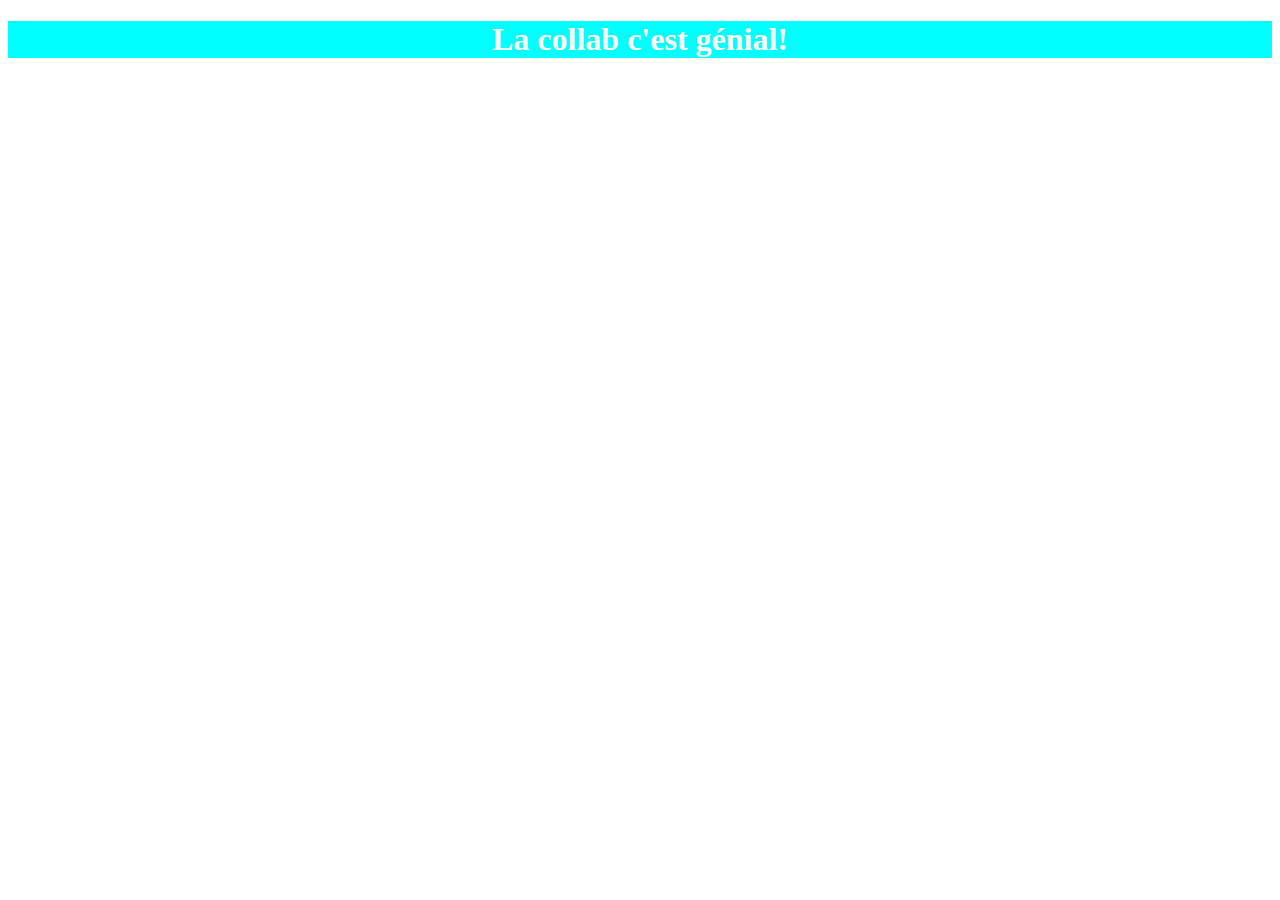
==== index.html @ 724e9ec7 "création fichier" ====
<!DOCTYPE html>
<html lang="fr">
<head>
    <meta charset="UTF-8">
    <meta name="viewport" content="width=device-width, initial-scale=1.0">
    <title>Accueil</title>
</head>
<body>
    <h1 style="background-color: cyan; color: floralwhite; text-align: center;"> La collab c'est génial!</h1>
</body>
</html>
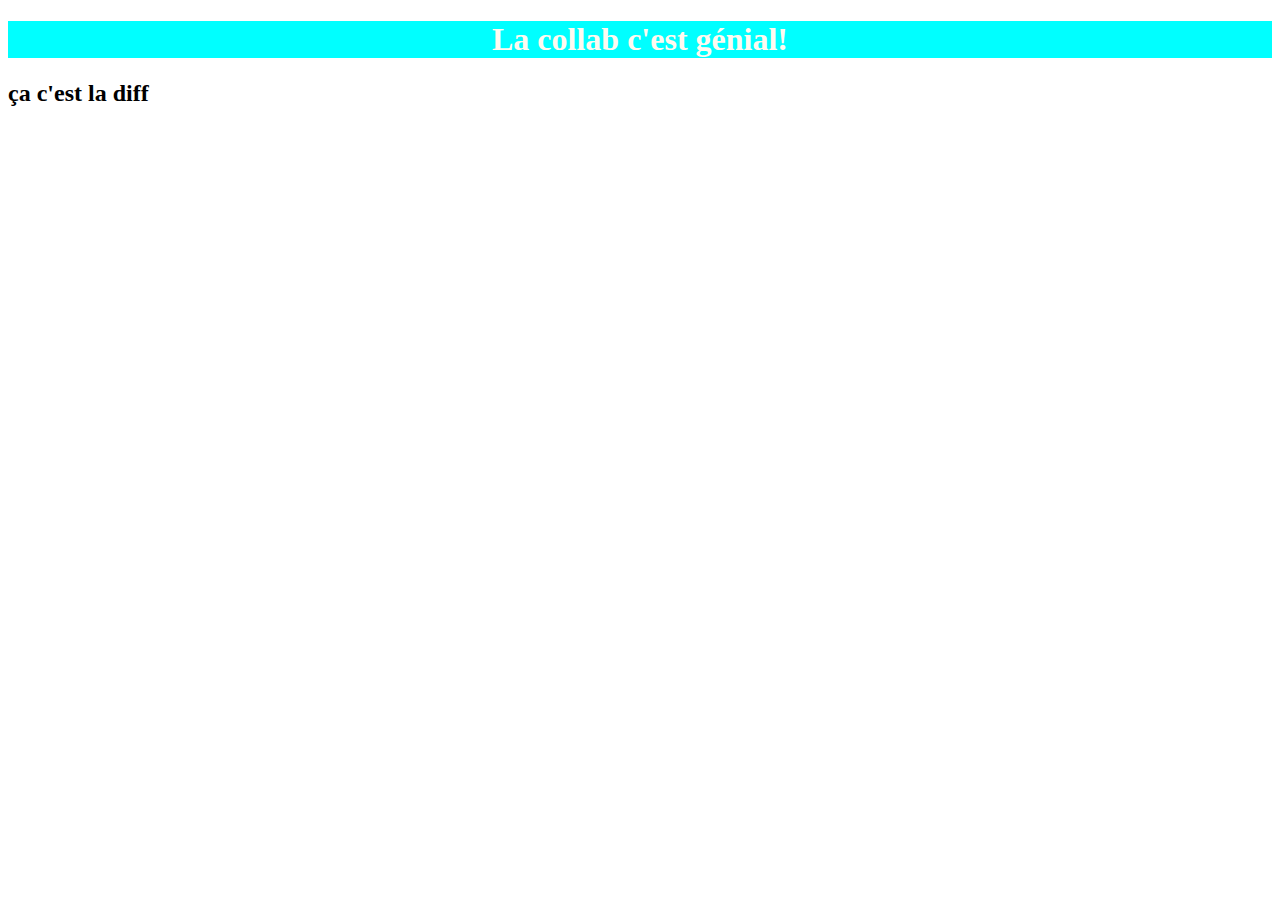
==== commit b44af41b: "j'ai fais une modif" ====
--- a/index.html
+++ b/index.html
@@ -7,5 +7,6 @@
 </head>
 <body>
     <h1 style="background-color: cyan; color: floralwhite; text-align: center;"> La collab c'est génial!</h1>
+    <h2>ça c'est la diff</h2>
 </body>
 </html>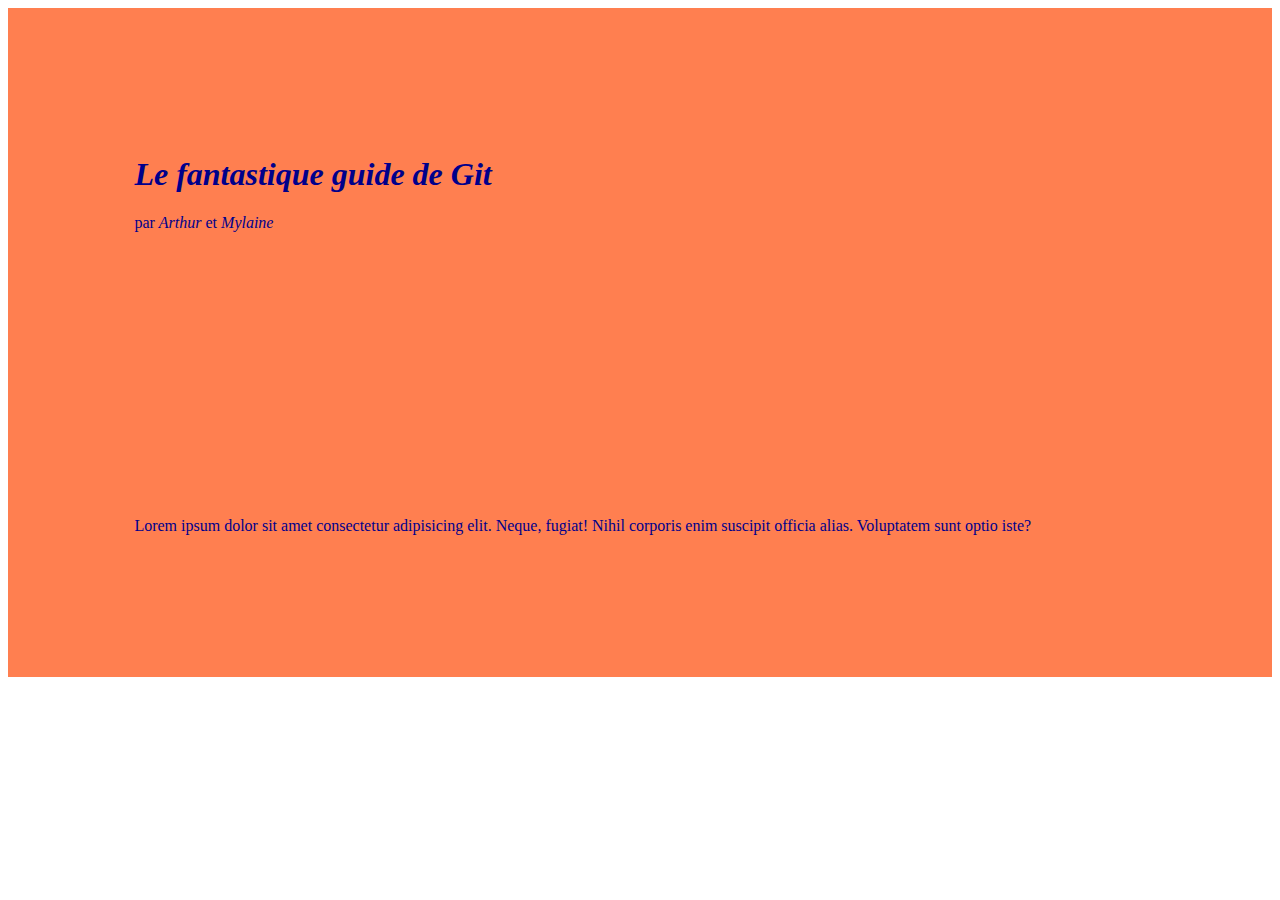
==== commit fd5cfdf5: "Tout refait et tout" ====
--- a/index.html
+++ b/index.html
@@ -4,9 +4,28 @@
     <meta charset="UTF-8">
     <meta name="viewport" content="width=device-width, initial-scale=1.0">
     <title>Accueil</title>
+    <style>
+        div{
+            padding: 10%;
+            background-color: coral;
+        }
+        h1, p{
+            color: darkblue;
+            text-decoration: double red;
+        }
+    </style>
 </head>
 <body>
-    <h1 style="background-color: cyan; color: floralwhite; text-align: center;"> La collab c'est génial!</h1>
-    <h2>ça c'est la diff</h2>
+    <div>
+        <h1>
+           <em>Le fantastique guide de Git</em>
+        </h1>
+        <p>
+            par <em>Arthur</em> et <em>Mylaine</em>
+        </p>
+    </div>
+    <div>
+        <p>Lorem ipsum dolor sit amet consectetur adipisicing elit. Neque, fugiat! Nihil corporis enim suscipit officia alias. Voluptatem sunt optio iste?</p>
+    </div>
 </body>
 </html>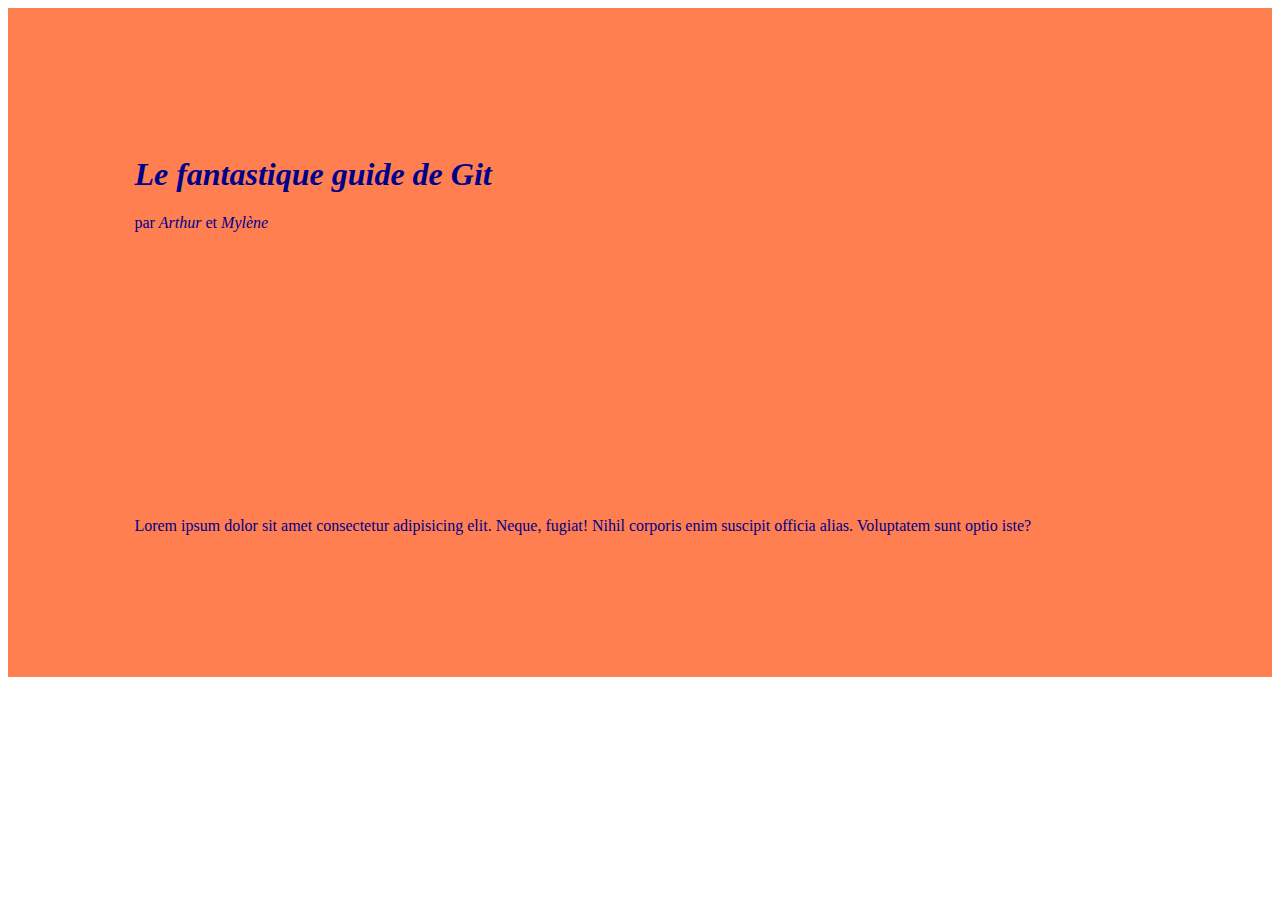
==== commit 919b6824: "j'ai corrigé tes bêtises" ====
--- a/index.html
+++ b/index.html
@@ -4,16 +4,7 @@
     <meta charset="UTF-8">
     <meta name="viewport" content="width=device-width, initial-scale=1.0">
     <title>Accueil</title>
-    <style>
-        div{
-            padding: 10%;
-            background-color: coral;
-        }
-        h1, p{
-            color: darkblue;
-            text-decoration: double red;
-        }
-    </style>
+    <link rel="stylesheet" href="style.css">
 </head>
 <body>
     <div>
@@ -21,7 +12,7 @@
            <em>Le fantastique guide de Git</em>
         </h1>
         <p>
-            par <em>Arthur</em> et <em>Mylaine</em>
+            par <em>Arthur</em> et <em>Mylène</em>
         </p>
     </div>
     <div>
--- a/style.css
+++ b/style.css
@@ -0,0 +1,8 @@
+div{
+    padding: 10%;
+    background-color: coral;
+}
+h1, p{
+    color: darkblue;
+    text-decoration: double red;
+}